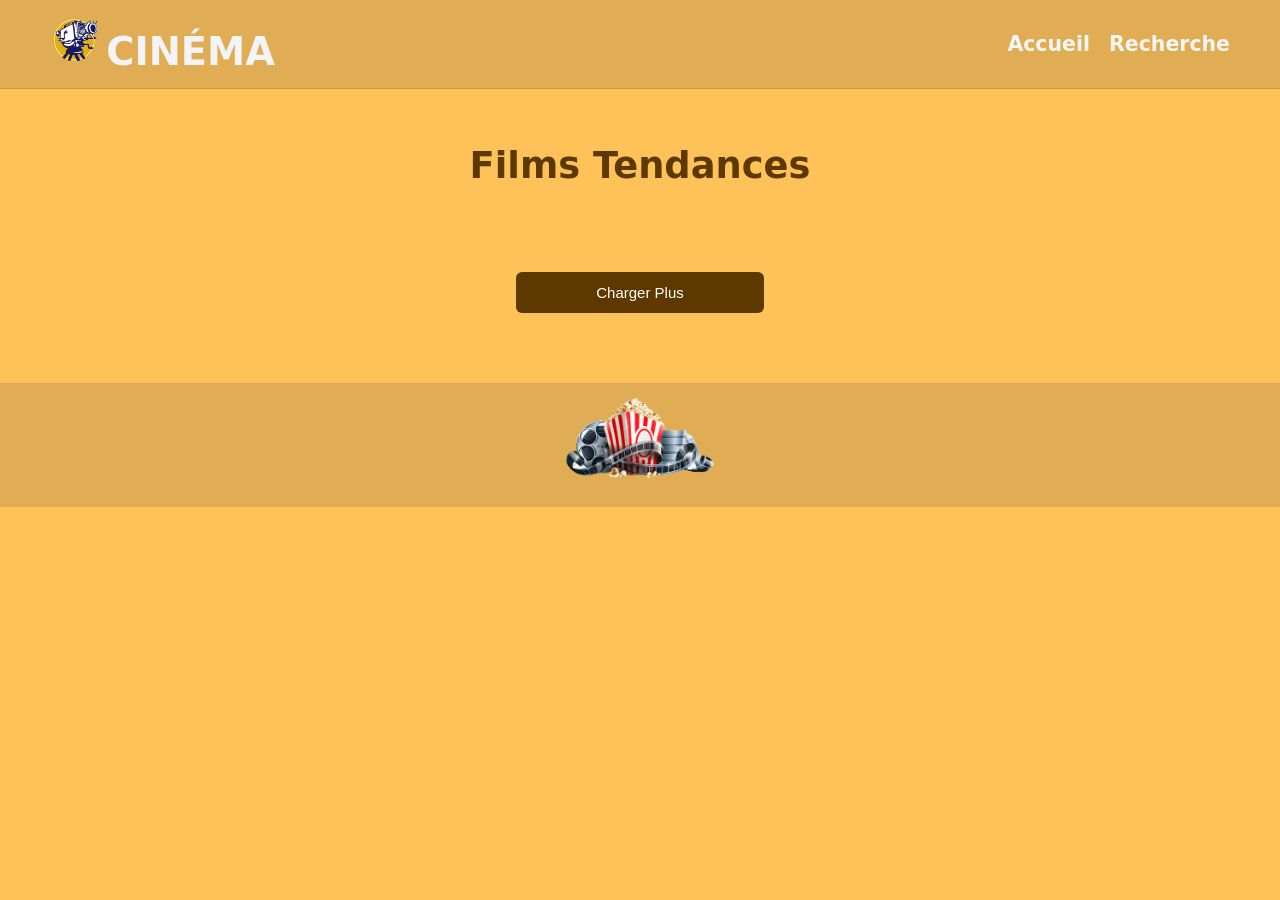
==== index.html @ 46e0cdba "Premiere commit" ====
<!DOCTYPE html>
<html>
<head>
        <meta charset="UTF-8">
        <title>Mini Projet - Cinéma JS</title>
        <link rel="stylesheet" href="styles.css">
        <link rel="shortcut icon" href="/png.png" type="">
</head>
<body>
<header><a href="index.html">
        <img src="/imgbin-movie-camera-film-director-old-camera-illustration-LCC0y9XLHxYMWLB54wrdu7JGh.png" alt="logo de site" class="logo_camera" >
        <h1>CINÉMA</h1></a>
        
        <nav>
        <a href="index.html">Accueil</a>
        <a href="search.html">Recherche</a>
        </nav>
</header>
<main>
        <h2 class="titre">Films Tendances</h2>
        <div id="movies" class="grid"></div>
        <button class="btn" id="loadMore">Charger Plus</button>  
</main>
<footer>
        <img src="/cinema logo .png" alt="">
</footer>
        <script src="index.js"></script>
</body>
</html>
---- styles.css ----
body { 
    margin: 0; 
    font-family: system-ui, sans-serif; 
    background-color: #ffc258; 
}

.logo_camera {
    width: 4vw;

}

img {
    width: 15vw;
}

header { 
    background-color: #e0ad55; 
    padding: 14px 50px; 
    display: flex; 
    justify-content:space-between ; 
    align-items: center;
    border-bottom: 1px solid #cd983e;
}

header h1 {
    display: inline;
    margin: 0;
    font-size: 3vw;
    color: #f3f3f8;
    
}

nav a { 
    margin-left: 14px; 
    text-decoration: none; 
    color: #f7f6f4; 
    font-size: 1.6vw;
    transition: .2s;
    font-weight: bold;
}
header a{
    text-decoration: none;
}
nav a:hover {
    color: #5d3900;
}

main { 
    max-width: 1400px; 
    margin: auto; 
    padding: 20px; 
}

input[type="text"] {
    width: 100%;
    padding: 12px;
    border-radius: 6px;
    background: #e0c59d(39, 40, 40);
    border: 1px solid #e0c59d;
    color: #5d3900;
    font-size: 15px;
    margin-bottom: 18px;
}

input[type="text"]:focus {
    border-color: #5d3900;
    outline: none;
}

.titre{
    text-align: center;
    font-size: 230%;
    margin: 35px auto;
    color: #5d3900;
}
.grid { 
    display: grid; 
    grid-template-columns: repeat(5 , 1fr); 
    gap: 24px; 
}

.card { 
    background-color: #e0ad55; 
    border-radius: 6px; 
    padding: 8px; 
    box-shadow: 3px 2px 8px rgb(190, 125, 26); 
    transition: transform .25s, box-shadow .25s;
    text-align: center;
}

.card:hover { 
    transform: scale(1.05); 
    box-shadow: 0 4px 14px rgba(0,0,0,.6);
}

.card img { 
    width: 100%;  
    border-radius: 8px; 
}

.card h3 , h4 {
    font-size: 103%;
    margin-top: 10px;
    color: #5d3900;
    
}

.btn { 
    background: #5d3900; 
    padding: 12px 18px; 
    color: #ffffff; 
    border: none; 
    border-radius: 6px; 
    cursor: pointer; 
    font-size: 15px;
    display: block;
    margin: 50px auto;
    transition: .2s;
    width: 20%;
}

.btn:hover { 
    background: #a06a0e;
}
footer{
    background-color: #e0ad55;
    text-align: center;
    padding: 10px ;
}

#movieDetails{
    display: grid;
    grid-template-columns: 1fr 2fr;
    gap: 20px;

}
#affiche img{
    width: 85%;
    
}
#affiche{
    text-align: center;
    border: 2px solid #f8f6f3;
    border-radius: 25px;
    
}
#affiche h1{
    text-transform: uppercase;
    color:#815103 ;
    text-shadow: 2px 2px 3px #c98539;
}
#description{
    border: 2px solid #f3f3f8;
    padding: 10px 25px;
    border-radius: 25px;
    
}
#description p {
    font-size: 110%;
    margin :40px 0;
}
p span{
    font-weight: bold;
    color: #815103;
    font-size: 150%;
}
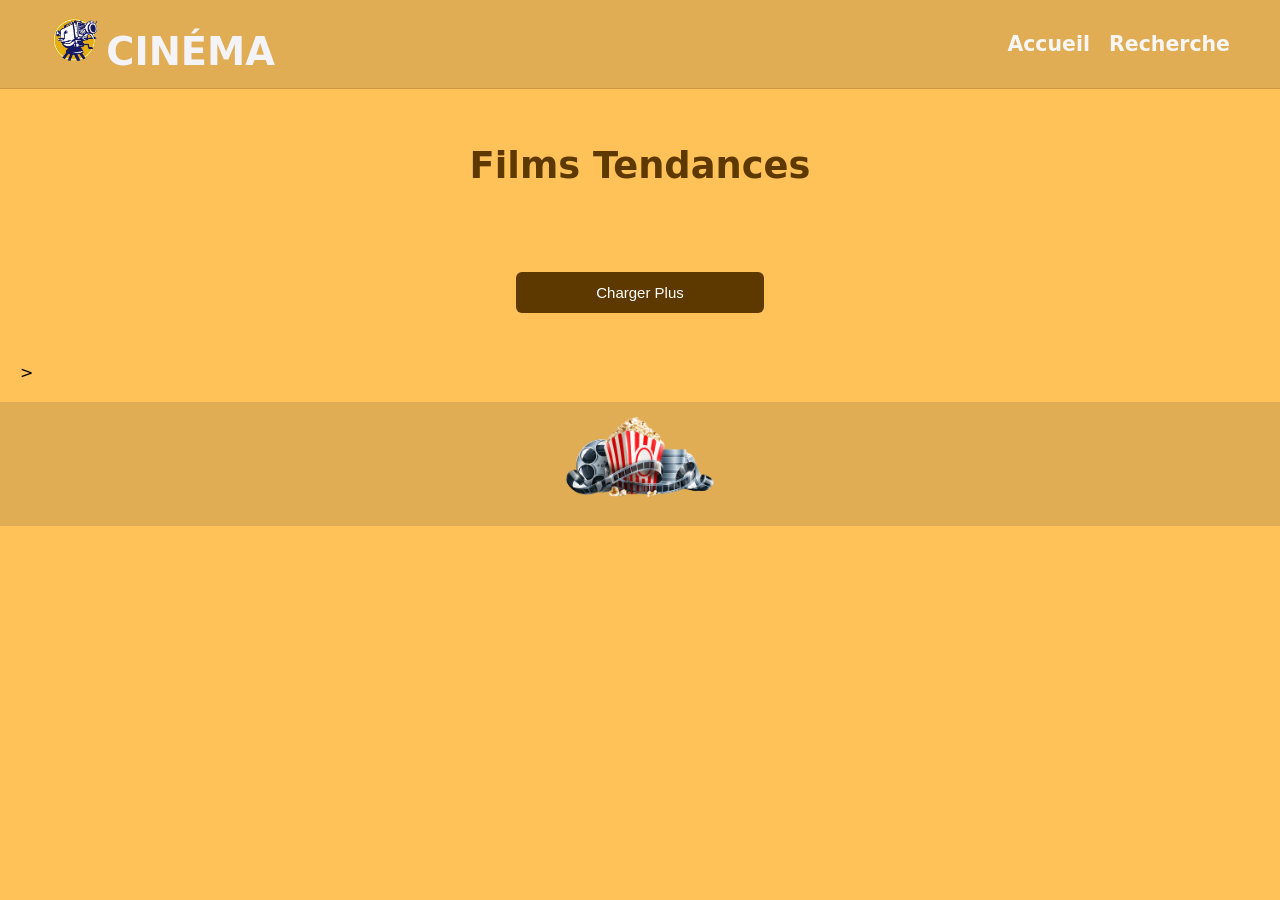
==== commit 9d6db3a9: "ajout d'un commentaire" ====
--- a/index.html
+++ b/index.html
@@ -20,6 +20,7 @@
         <h2 class="titre">Films Tendances</h2>
         <div id="movies" class="grid"></div>
         <button class="btn" id="loadMore">Charger Plus</button>  
+        <!--Bingooooooooo-->>
 </main>
 <footer>
         <img src="/cinema logo .png" alt="">
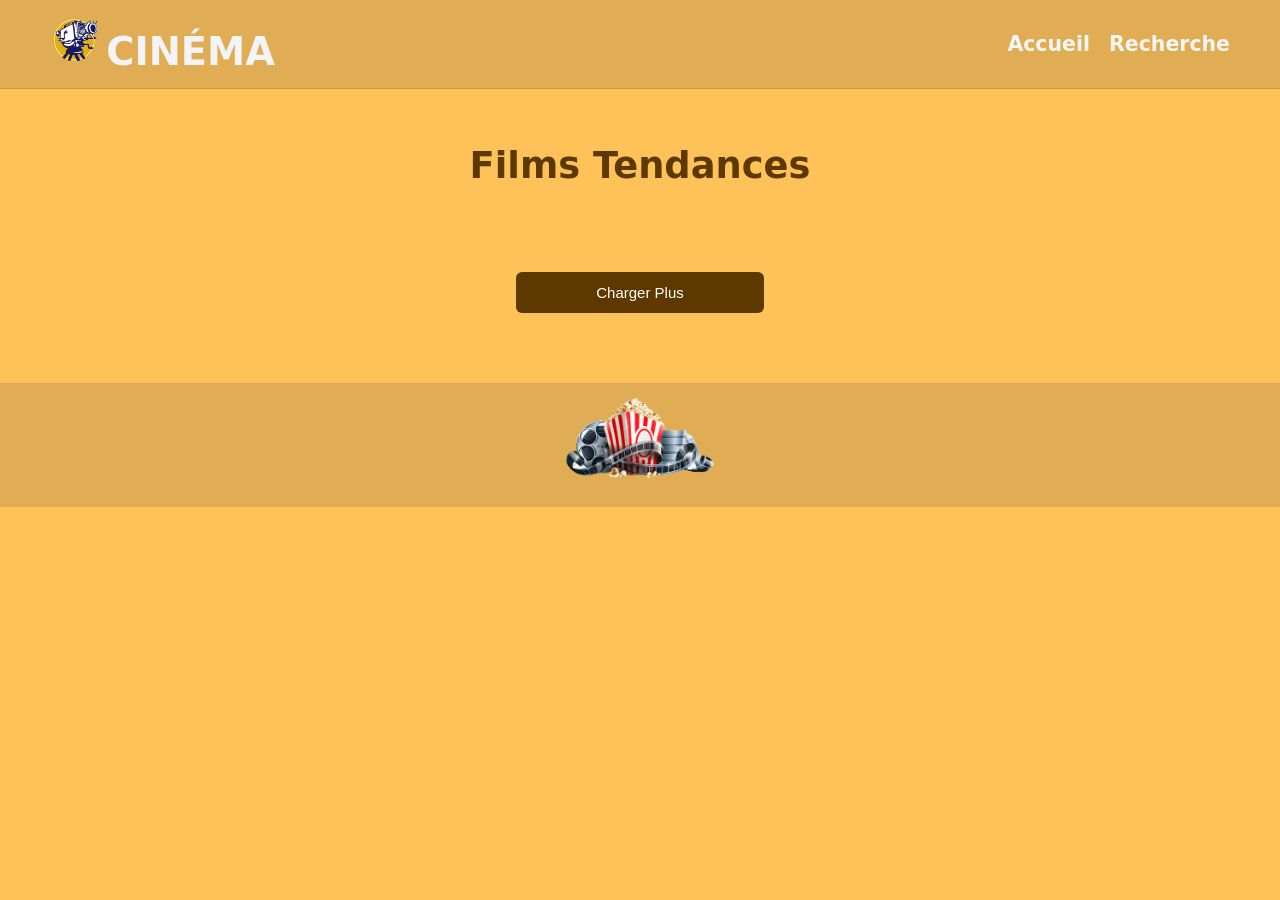
==== commit 9548c14d: "deuxieme modification" ====
--- a/index.html
+++ b/index.html
@@ -20,11 +20,11 @@
         <h2 class="titre">Films Tendances</h2>
         <div id="movies" class="grid"></div>
         <button class="btn" id="loadMore">Charger Plus</button>  
-        <!--Bingooooooooo-->>
 </main>
 <footer>
         <img src="/cinema logo .png" alt="">
 </footer>
+        <!-- OYYYYYYY -->
         <script src="index.js"></script>
 </body>
 </html>
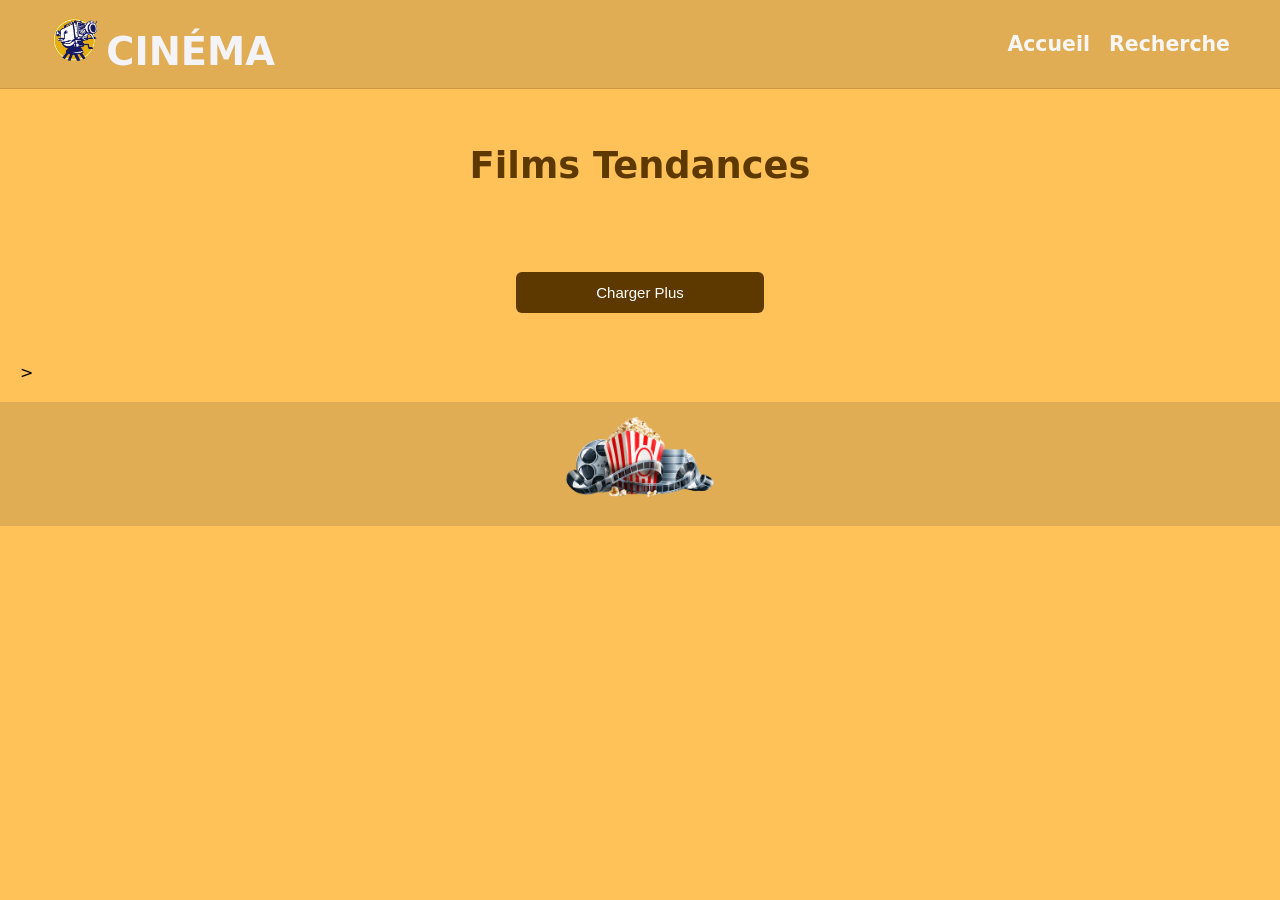
==== commit 54b08d7c: "3 eme" ====
--- a/index.html
+++ b/index.html
@@ -20,11 +20,12 @@
         <h2 class="titre">Films Tendances</h2>
         <div id="movies" class="grid"></div>
         <button class="btn" id="loadMore">Charger Plus</button>  
+        <!--Bingooooooooo-->>
 </main>
 <footer>
         <img src="/cinema logo .png" alt="">
 </footer>
-        <!-- OYYYYYYY -->
+        <!-- OYYYYYYY --> <!-- OYYYYYYY 2-->
         <script src="index.js"></script>
 </body>
 </html>
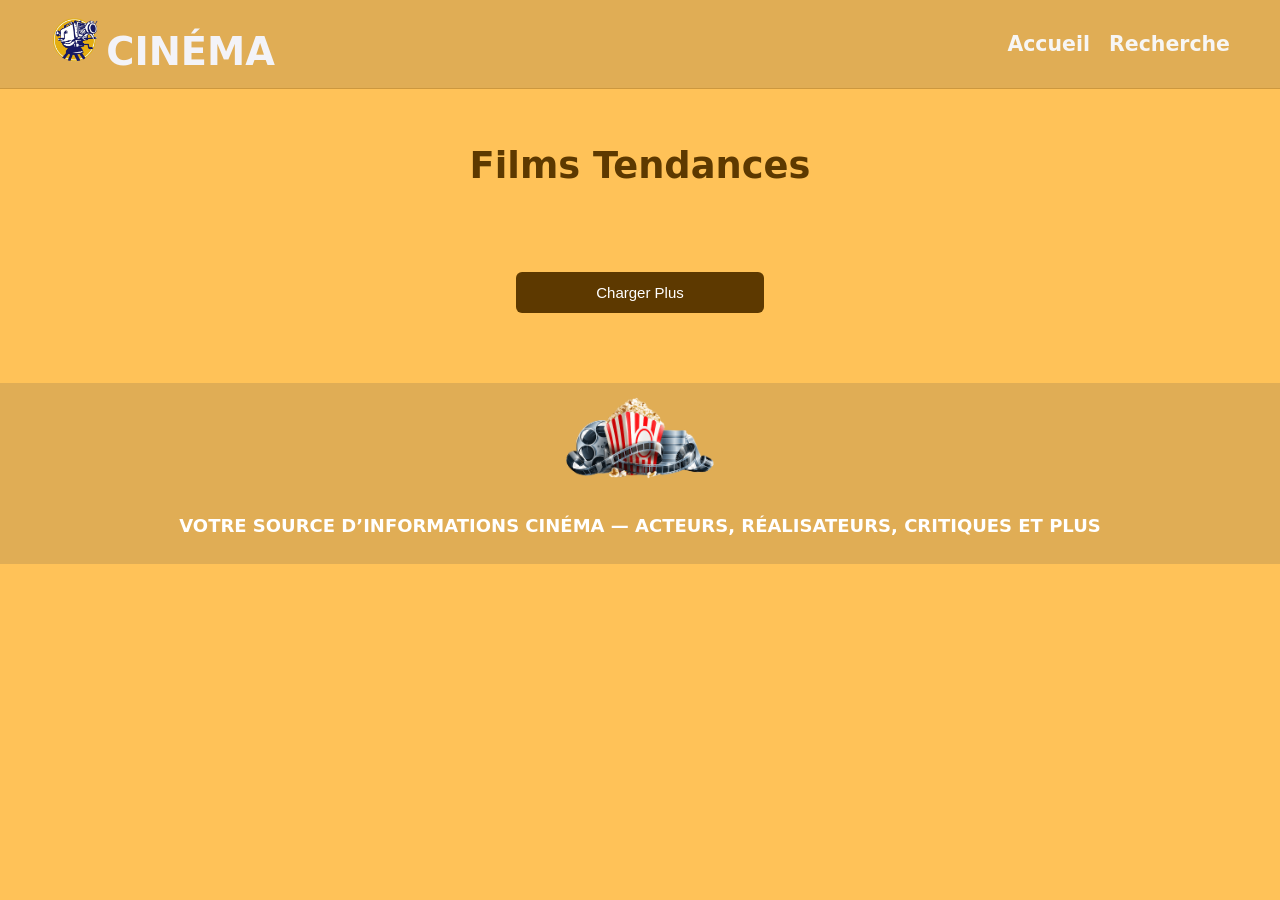
==== commit de5d1d8d: "changement de style" ====
--- a/index.html
+++ b/index.html
@@ -8,7 +8,7 @@
 </head>
 <body>
 <header><a href="index.html">
-        <img src="/imgbin-movie-camera-film-director-old-camera-illustration-LCC0y9XLHxYMWLB54wrdu7JGh.png" alt="logo de site" class="logo_camera" >
+        <img src="logo.png" alt="logo de site" class="logo_camera" >
         <h1>CINÉMA</h1></a>
         
         <nav>
@@ -20,12 +20,13 @@
         <h2 class="titre">Films Tendances</h2>
         <div id="movies" class="grid"></div>
         <button class="btn" id="loadMore">Charger Plus</button>  
-        <!--Bingooooooooo-->>
+        
 </main>
 <footer>
-        <img src="/cinema logo .png" alt="">
+        <img src="/cinema logo .png" alt="image cinema">
+        <p style="font-weight: bold; color: white; text-transform: uppercase; font-size: large;">Votre source d’informations cinéma — acteurs, réalisateurs, critiques et plus</p>
 </footer>
-        <!-- OYYYYYYY --> <!-- OYYYYYYY 2-->
+        
         <script src="index.js"></script>
 </body>
 </html>
--- a/styles.css
+++ b/styles.css
@@ -90,7 +90,7 @@
 
 .card:hover { 
     transform: scale(1.05); 
-    box-shadow: 0 4px 14px rgba(0,0,0,.6);
+    box-shadow: 0 4px 14px rgba(114, 80, 5, 0.6);
 }
 
 .card img { 
@@ -104,7 +104,11 @@
     color: #5d3900;
     
 }
-
+.card a {
+    color: rgb(255, 238, 207);
+    font-weight: bold;
+    text-transform: uppercase;
+}
 .btn { 
     background: #5d3900; 
     padding: 12px 18px; 
@@ -120,7 +124,7 @@
 }
 
 .btn:hover { 
-    background: #a06a0e;
+    background-color: #a06a0e;
 }
 footer{
     background-color: #e0ad55;
